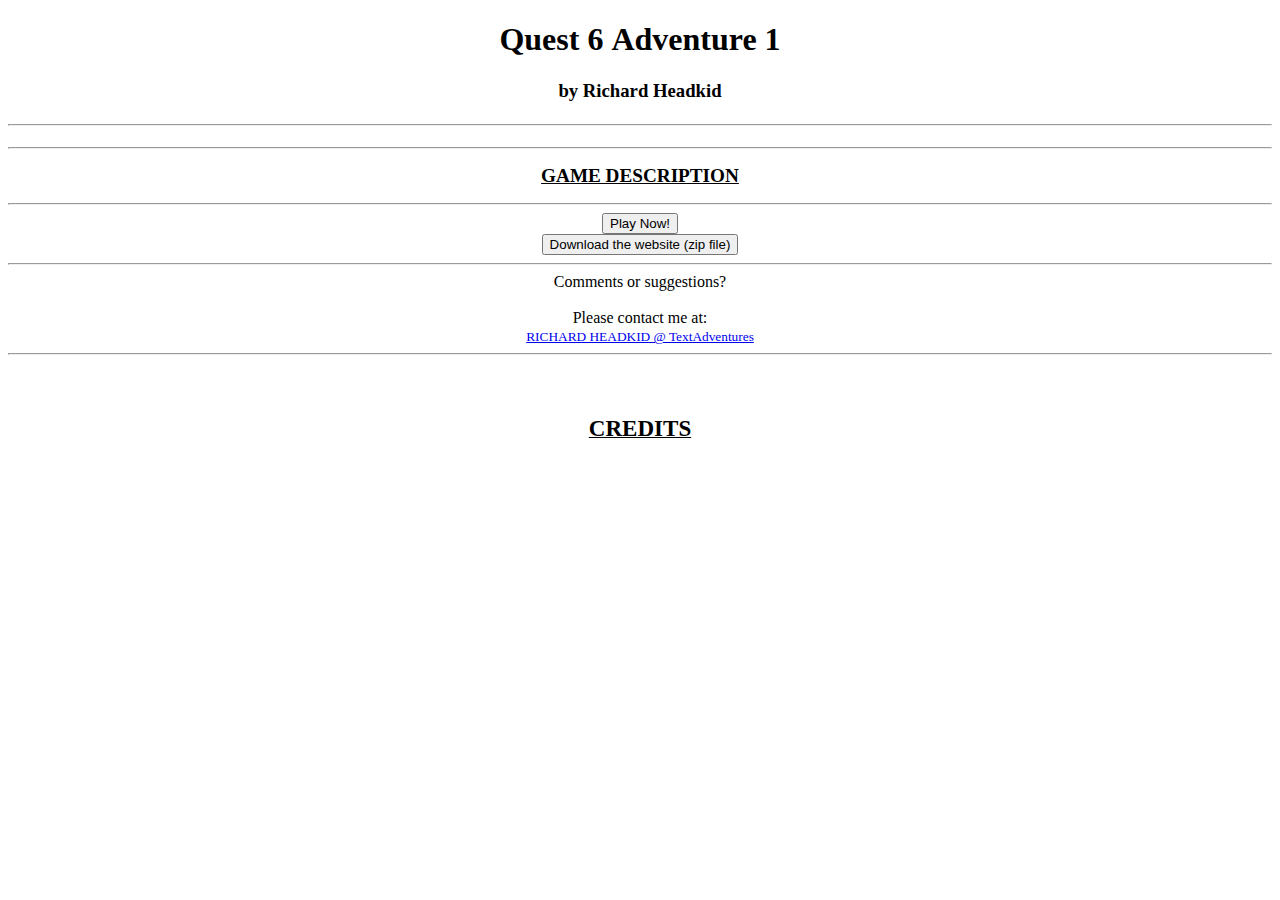
==== index.html @ 5cd4658d "Version 0.42" ====
<!DOCTYPE html>
<html>
	<head>
		<meta name="viewport" content="width=device-width, initial-scale=1.0"/>
		<meta charset="UTF-8">
		<title>Quest 6 Adventure 1</title>
		<link rel="shortcut icon" href="data:;base64,iVBORw0KGgoAAAANSUhEUgAAABAAAAAQCAYAAAAf8/[base64]/8EylC0ulBPskRbFIk7BwyrFPEs9ODCixylJvKFB5EOps4w+oE8ir/h/IVxqFaM3mcFxc3149l8QOf+MElrvCLb7zjBW8l4Q9tMjWy9sKeBgAAAABJRU5ErkJggg=="/>
		<link rel="stylesheet" href="src/index.css">
		<script src="assets/jquerystuff/jquery-3.5.1.min.js"></script> 
		<link rel="stylesheet" href="assets/jquerystuff/jquery-ui-1.12.1/jquery-ui.css">
		<script src="assets/jquerystuff/jquery-ui-1.12.1/jquery-ui.min.js"></script>
		<script src="lib/_util.js"></script>
		<script src="lib/_settings.js"></script>
		<script src="game/settings.js"></script>
	</head>
	<body>
		<center id="thetopofthepage">
			<!--<audio controls loop autoplay controlsList="nodownload">
				<source src="" type="audio/ogg">
				Your browser does not support the audio element.
			</audio>-->
		</center><!--<br /><br />
		<img src="" id="base64image" style="width:100%;"><br /><br />-->
		<center><h1 id="title">Quest&nbsp;6&nbsp;Adventure&nbsp;1</h1><h3 id="author">by Richard Headkid</h3><h4 id="version"></h4>
		<h5 id="ifid"></h5><hr>
		<h4 id="genre"></h4>
		<h3 id="warnings"></h3></center><hr>
		<center><u><p id='game-desc-div'><big><b>GAME DESCRIPTION</b></big></u><br/><p id='game-desc'></p></p></center><hr>		
		<center><div class="button">
		  <button onclick="location.href='page.html'">Play Now!</button>
		  <!--<button onclick="location.href='src/hints.html'" target="_blank">Hints & Clues</button>-->
		</div></center>
		<center><div class="button">
		  <button onclick="location.href='quest6game1.zip'">Download the website (zip file)</button>
		</div></center>	<hr /><center>Comments or suggestions?</center><br />
		<center>Please contact me at:<br />
		<small><a id="contact-link" href="#" target="_blank">RICHARD HEADKID @ TextAdventures </a></small></center>
		<hr /><center><br /><br /><p id="demo" onclick="myFunction()"><big><b><u><big>CREDITS</big></u></b></big></p></center>
		<script src="src/indexPage.js"></script>
	</body>
</html>
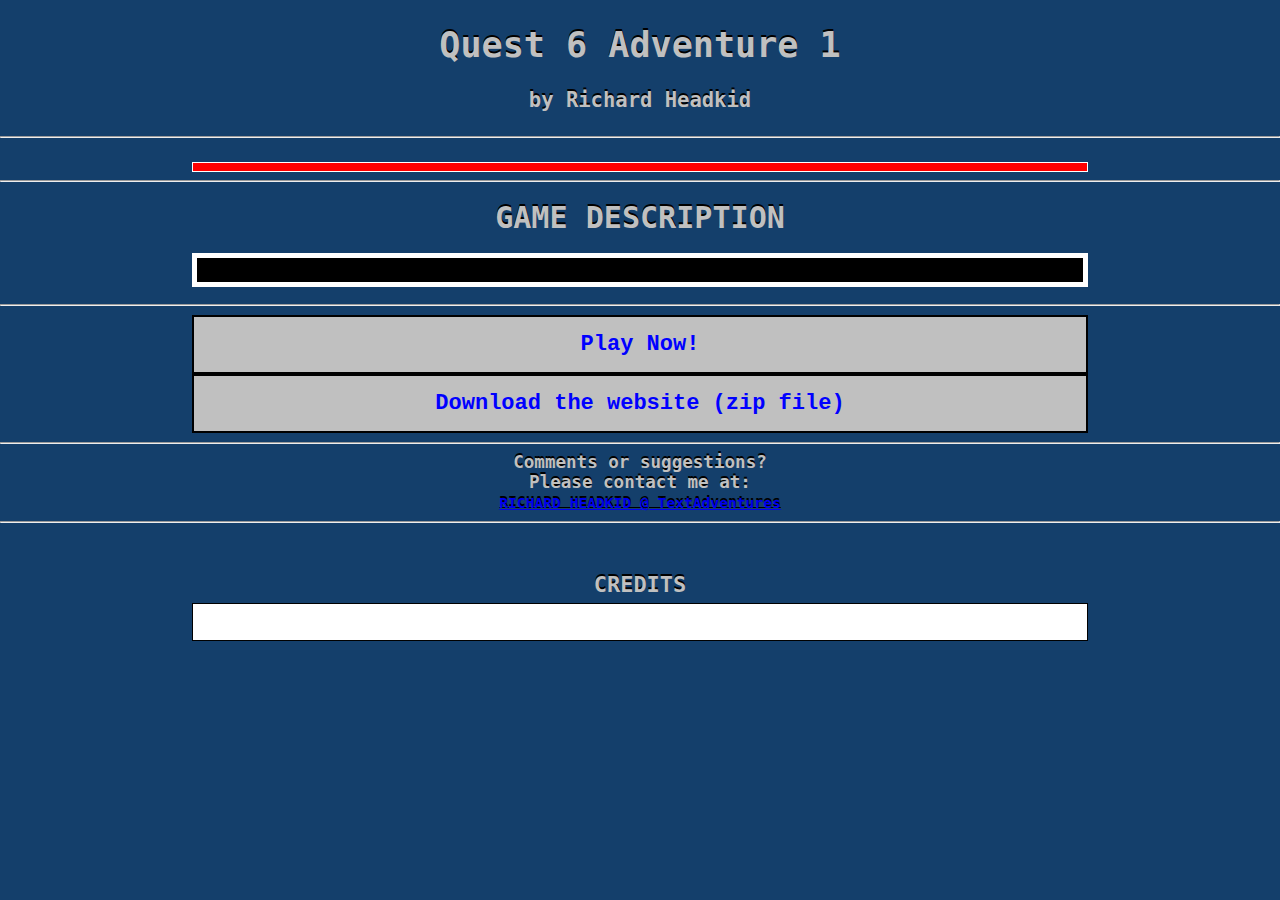
==== commit ce045b1f: "Update files" ====
--- a/index.html
+++ b/index.html
@@ -14,28 +14,35 @@
 		<script src="game/settings.js"></script>
 	</head>
 	<body>
-		<center id="thetopofthepage">
+		<div id="thetopofthepage">
 			<!--<audio controls loop autoplay controlsList="nodownload">
 				<source src="" type="audio/ogg">
 				Your browser does not support the audio element.
 			</audio>-->
-		</center><!--<br /><br />
+		</div><!--<br /><br />
 		<img src="" id="base64image" style="width:100%;"><br /><br />-->
-		<center><h1 id="title">Quest&nbsp;6&nbsp;Adventure&nbsp;1</h1><h3 id="author">by Richard Headkid</h3><h4 id="version"></h4>
+		<h1 id="title">Quest 6 Adventure 1</h1>
+		<h3 id="author">by Richard Headkid</h3>
+		<h4 id="version"></h4>
 		<h5 id="ifid"></h5><hr>
 		<h4 id="genre"></h4>
-		<h3 id="warnings"></h3></center><hr>
-		<center><u><p id='game-desc-div'><big><b>GAME DESCRIPTION</b></big></u><br/><p id='game-desc'></p></p></center><hr>		
-		<center><div class="button">
+		<div id="warnings"></div><hr>
+		<p id='game-desc-div'>
+			<div id="game-desc-title">GAME DESCRIPTION</div>
+			<p id='game-desc'></p>
+		</p><hr>		
+		<div class="button">
 		  <button onclick="location.href='page.html'">Play Now!</button>
 		  <!--<button onclick="location.href='src/hints.html'" target="_blank">Hints & Clues</button>-->
-		</div></center>
-		<center><div class="button">
+		</div>
+		<div class="button">
 		  <button onclick="location.href='quest6game1.zip'">Download the website (zip file)</button>
-		</div></center>	<hr /><center>Comments or suggestions?</center><br />
-		<center>Please contact me at:<br />
-		<small><a id="contact-link" href="#" target="_blank">RICHARD HEADKID @ TextAdventures </a></small></center>
-		<hr /><center><br /><br /><p id="demo" onclick="myFunction()"><big><b><u><big>CREDITS</big></u></b></big></p></center>
+		</div>	<hr />Comments or suggestions?<br />
+		Please contact me at:<br />
+		<small><a id="contact-link" href="#" target="_blank">RICHARD HEADKID @ TextAdventures </a></small>
+		<hr /><br /><br />
+		<div id="credits" onclick="$('#creditsText').toggle();document.getElementById('creditsText').scrollIntoView();">CREDITS</div>
+		<div id="creditsText"></div>
 		<script src="src/indexPage.js"></script>
 	</body>
 </html>
--- a/src/index.css
+++ b/src/index.css
@@ -0,0 +1,92 @@
+body{
+	background-color:#143f6b;
+	font-family:  monospace;
+	font-weight:bold;
+	/*line-height:16px;*/
+	font-size:1.35em;
+	color:silver;
+	text-shadow:black 0px -2px 0px;
+	justify-content: center;
+	align-items: center;
+	text-align: center;
+	margin:0;
+}
+#game-desc{
+	margin-right:15vw;
+	margin-left:15vw;
+	text-align: center;
+	border:5px solid white;
+	background-color:black;
+	padding:12px;
+	color:silver;
+}
+#game-desc-title{
+	font-size: 1.88rem;
+}
+
+#warnings{
+	background-color:red;
+	color:white;
+	border:1px solid white;
+	margin-right:15vw;
+	margin-left:15vw;
+	padding-bottom: 8px;
+}
+
+button {
+    background-color: silver;
+    border: 2px solid black;
+    color: blue;
+    padding: 15px 32px;
+    text-align: center;
+    text-decoration: none;
+    display: inline-block;
+    font-size: 22px;
+  	font-family: courier, cursive;
+  	font-weight:bold;
+  	width: 70vw;
+}
+button:hover {
+  background-color: blue;
+  color: silver;
+  border: 2px solid silver;
+}
+
+buttonalt {
+    background-color: green;
+    border: 2px solid black;
+    color: silver;
+    padding: 15px 32px;
+    text-align: center;
+    text-decoration: none;
+    display: inline-block;
+    font-size: 14px;
+  	font-family: 'Rye', cursive;
+  	width: 69vw;
+}
+buttonalt:hover {
+  background-color: white;
+  color: green;
+  border: 2px solid saddlebrown;
+}
+
+#credits {
+	font-family:  monospace;
+	font-weight:bold;
+	color:silver;
+	/*line-height:18px;*/
+	font-size:1.25em;
+	padding-bottom: 6px;
+}
+
+#creditsText{
+	font-family:  monospace;
+	font-weight:bold;
+	color:black;
+	background-color:white;
+	margin-right:15vw;
+	margin-left:15vw;
+	border: 1px solid black;
+	padding:18px;
+	text-shadow:none;
+}